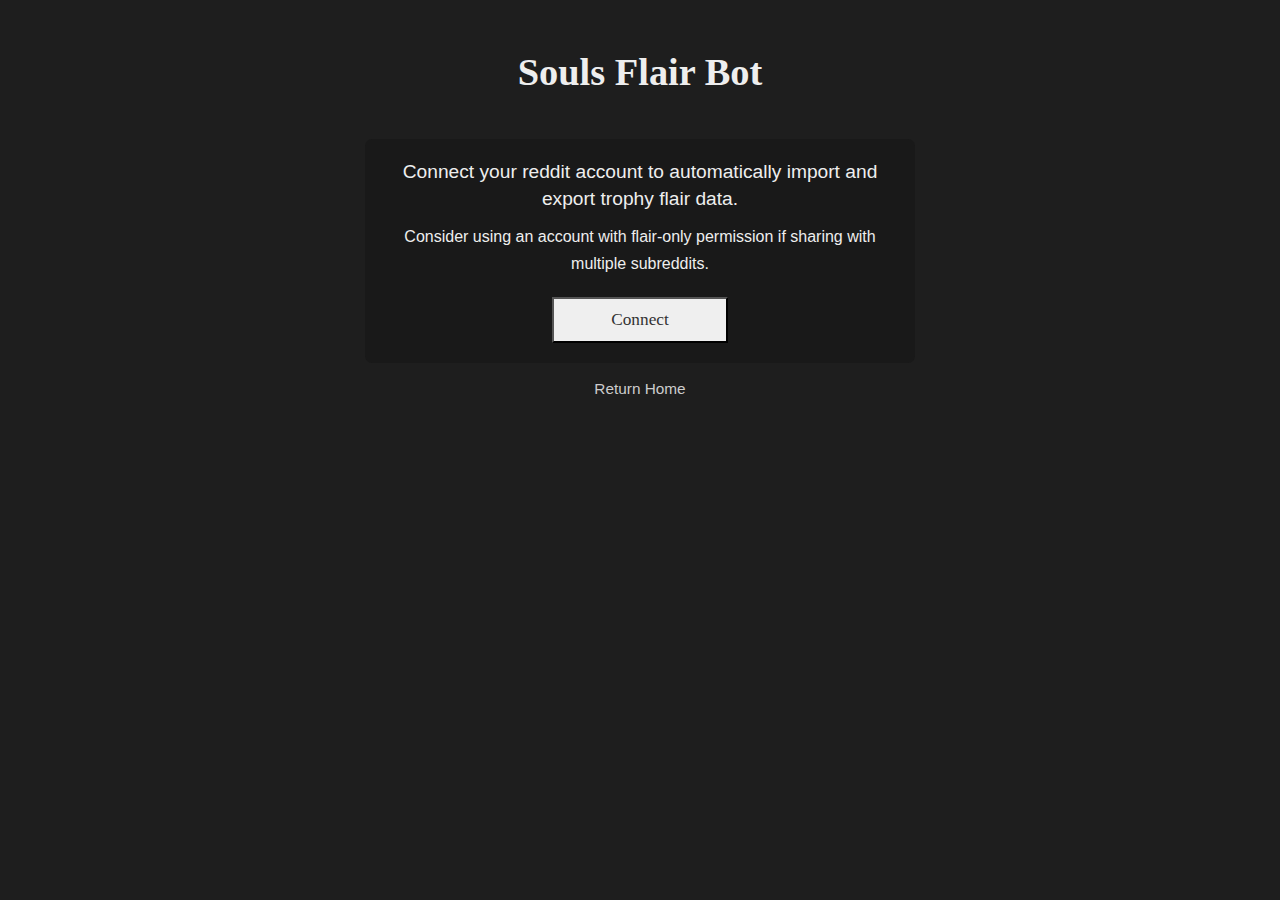
==== settings.html @ 34a61a73 "Redesigning auth to be client-side" ====
<!DOCTYPE html>
<html lang="en">
<head>
	<meta charset="utf-8">
	<meta name="viewport" content="width=device-width, initial-scale=1">
	<title>Souls Flair Bot</title>
	<link rel="stylesheet" href="css/reset.css">
	<link rel="stylesheet" href="css/utility.css">
	<link rel="stylesheet" href="css/layout.css">
	<link rel="stylesheet" href="css/common.css">
	<link rel="stylesheet" href="css/connect-toggle.css">
	<link rel="stylesheet" href="css/fonts.css">
	<link rel="stylesheet" href="css/animation.css">
</head>
<body>

	<h1>Souls Flair Bot</h1>

	<section class="section-import-list">
		<p class="tip">Please choose the subreddit to import flairs from.</p>
		<ul id="subreddit-import-list"></ul>
	</section>

	<section class="section-export-list">
		<p class="tip">Please choose the subreddits to export flairs to.</p>
		<ul id="subreddit-export-list"></ul>
	</section>

	<section class="section-disconnect">
		<p>Would you like to disconnect your reddit account?</p>
		<p><small>Although no further action is required, you can also <a href="https://www.reddit.com/prefs/apps/" target="_blank" rel="noopener">remove the app from reddit</a>.</small></p>
		<button class="btn-big">Disconnect</button>
	</section>

	<section class="section-connect">
		<p>Connect your reddit account to automatically import and export trophy flair data.</p>
		<p><small>Consider using an account with flair-only permission if sharing with multiple subreddits.</small></p>
		<a class="btn btn-big" id="btn-connect" href="#">Connect</a>
	</section>

	<a class="bottom-link" href="./">Return Home</a>

	<script type="module" src="js/libraries/snoowrap-v1.20.1.min.js"></script>
	<script type="module" src="js/common.js"></script>
	<script type="module" src="js/settings.js"></script>

</body>
</html>
---- css/utility.css ----
.disabled {
	display: none;
}

.faded {
	opacity: 0.15;
	pointer-events: none;
}

.ignore-grid {
	grid-column: 1/-1;
}
---- css/layout.css ----
body {
	transition: opacity 1s ease;
	padding: 20px;
	font-size: 1.2em;
	margin: 0 auto;
	max-width: 550px;
	text-align: center;
}

body > section {
	position: relative; /* For setting bounds on the spinner */
	margin-top: 40px;
	padding: 10px;
	border-radius: 7px;
	background-color: #191919;
}

.input-grid {
	display: grid;
	grid-template-columns: 0.22fr 0.78fr 60px;
	text-align: right;
}
.input-grid input {
	margin: 0 3px 0 8px;
}

@media only screen and (max-width: 500px) {
	.input-grid {
		grid-template-columns: 1fr;
		text-align: center;
	}
	.input-grid input {
		margin: 0;
	}
}
---- css/common.css ----
/* General */
body {
	background-color: #1e1e1e;
	color: #eee;
	font-family: 'Source Sans Pro', sans-serif;
	line-height: 1.4;
}

p {
	margin: 10px 0;
}

h1 {
	font-family: "EB Garamond";
	font-weight: bold;
}


/* Links */
a,
a:visited {
	color: #ccc;
	text-decoration: none;
}
a:hover,
a:active,
a:focus {
	color: #bbb;
	text-decoration: underline;
}


/* Buttons */
button:not([disabled]),
button:visited:not([disabled]),
.btn {
	display: inline-flex;
	align-items: center;
	justify-content: center;
	cursor: default;
	font-family: "EB Garamond";
	font-size: 0.7em;
	color: #333 !important;
	background-color: #efefef;
	padding: 1px 6px;
	border: 2px solid #555;
	text-decoration: none !important;
	border-style: outset;
}

button:hover:not([disabled]),
button:focus:not([disabled]),
.btn:hover,
.btn:focus {
	background-color: #d6d6d6;
}

button:active:not([disabled]),
.btn:active {
	border-style: inset;
}

.btn-big {
	width: 160px;
	height: 40px;
	margin: 10px 0;
	font-size: 0.9em !important;
}


/* Text inputs */
input[type="text"] {
	background-color: #eee;
	border-bottom: 0;
}
input[type="text"]:focus {
	z-index: 1;
}

input[type="text"][readonly] {
	background-color: #bbb9b9;
}


/* Elements */
.tip {
	font-size: 0.8em;
}

.bottom-link {
	font-size: 0.8em;
	display: inline-block;
	margin-top: 15px;
}

#btn-export {
	margin-top: 18px;
}
---- css/connect-toggle.css ----
/* Index */
.connected .section-connect {
	display: none;
}

body:not(.connected) .section-username,
body:not(.connected) #btn-export,
body:not(.connected) .settings {
	display: none;
}

/* Settings */
body:not(.connected) .section-import-list,
body:not(.connected) .section-export-list,
body:not(.connected) .section-disconnect {
	display: none;
}
---- css/fonts.css ----
/* Webfonts */
@font-face {
	font-family: 'EB Garamond';
	font-display: auto;
	src:
		local('EB Garamond'),
		url(../fonts/eb-garamond-bold.woff2) format('woff2'),
		url(../fonts/eb-garamond-bold.woff) format('woff');
	unicode-range: U+20,U+21,U+26-29,U+2C-3B,U+3F-57,U+59,U+61-7A,U+2013,U+2019,U+201C,U+201D,U+2026;
}
@font-face {
	font-family: 'Source Sans Pro';
	font-display: auto;
	src:
		local('Source Sans Pro Regular'),
		local('SourceSansPro-Regular'),
		url(../fonts/source-sans-pro.woff2) format('woff2'),
		url(../fonts/source-sans-pro.woff) format('woff');
	unicode-range: U+20,U+21,U+26-29,U+2C-3B,U+3F-57,U+59,U+61-7A,U+2013,U+2019,U+201C,U+201D,U+2026;
}
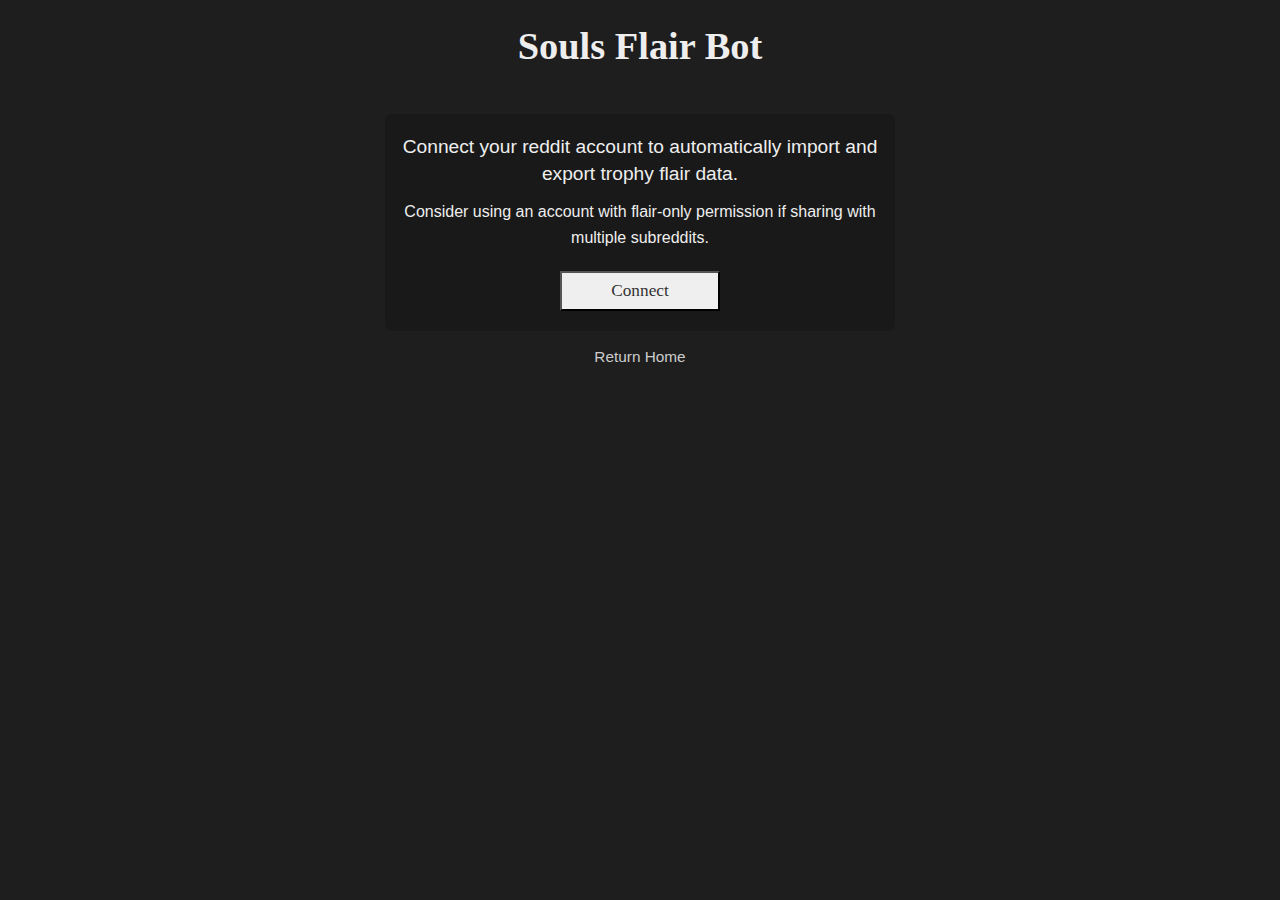
==== commit ec22e27d: "Loading subreddit list on settings page" ====
--- a/settings.html
+++ b/settings.html
@@ -18,7 +18,7 @@
 
 	<section class="section-import-list">
 		<p class="tip">Please choose the subreddit to import flairs from.</p>
-		<ul id="subreddit-import-list"></ul>
+		<select id="subreddit-import-list"></select>
 	</section>
 
 	<section class="section-export-list">
@@ -28,20 +28,19 @@
 
 	<section class="section-disconnect">
 		<p>Would you like to disconnect your reddit account?</p>
-		<p><small>Although no further action is required, you can also <a href="https://www.reddit.com/prefs/apps/" target="_blank" rel="noopener">remove the app from reddit</a>.</small></p>
-		<button class="btn-big">Disconnect</button>
+		<p><small>This will delete all local data, and remove the <a href="https://www.reddit.com/prefs/apps/" target="_blank" rel="noopener">app from reddit</a>.</small></p>
+		<button class="btn-big" id="btn-disconnect" disabled>Disconnect</button>
 	</section>
 
 	<section class="section-connect">
 		<p>Connect your reddit account to automatically import and export trophy flair data.</p>
 		<p><small>Consider using an account with flair-only permission if sharing with multiple subreddits.</small></p>
-		<a class="btn btn-big" id="btn-connect" href="#">Connect</a>
+		<button class="btn-big" id="btn-connect" disabled>Connect</button>
 	</section>
 
 	<a class="bottom-link" href="./">Return Home</a>
 
 	<script type="module" src="js/libraries/snoowrap-v1.20.1.min.js"></script>
-	<script type="module" src="js/common.js"></script>
 	<script type="module" src="js/settings.js"></script>
 
 </body>
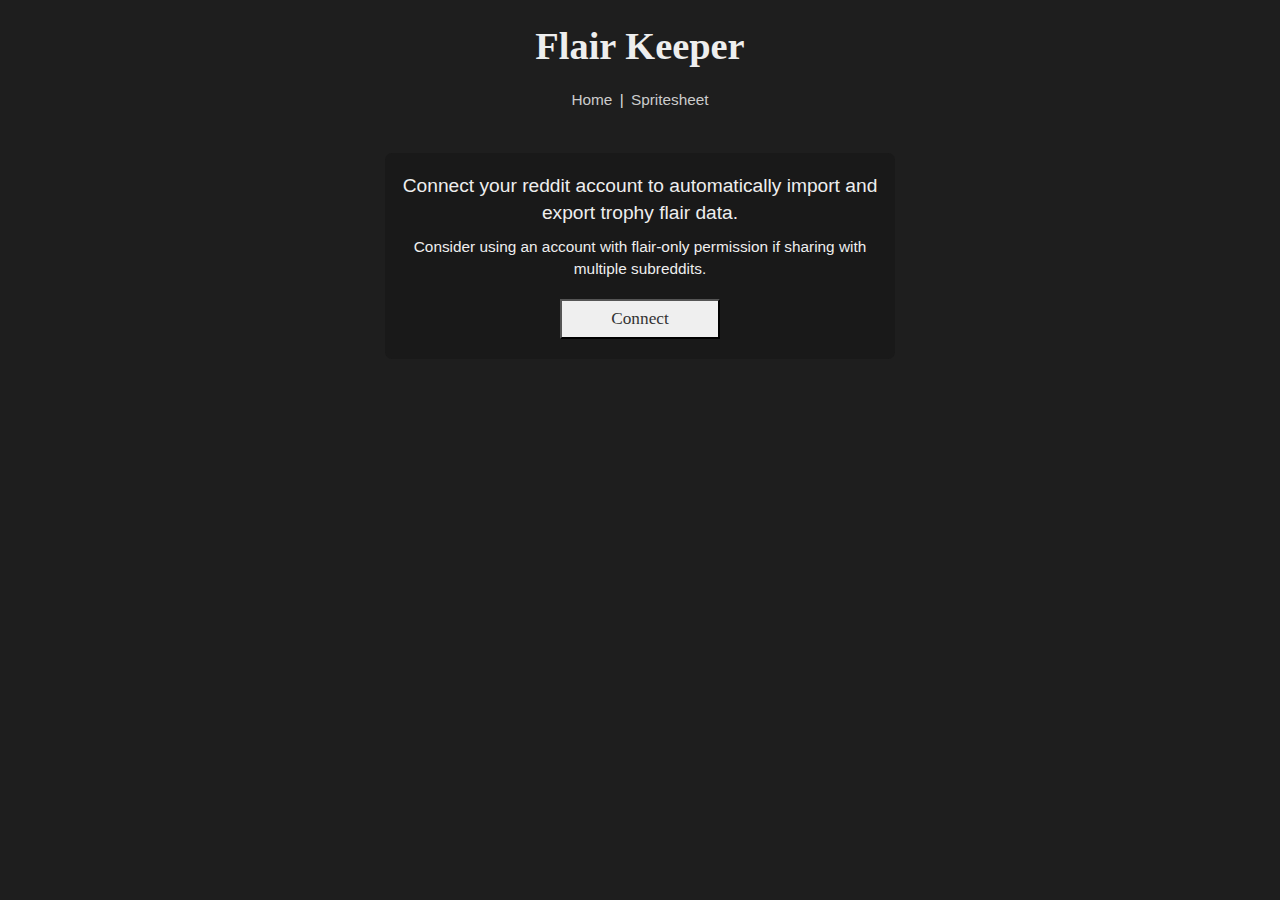
==== commit 777734b4: "Adding spinner to settings loading" ====
--- a/settings.html
+++ b/settings.html
@@ -3,42 +3,59 @@
 <head>
 	<meta charset="utf-8">
 	<meta name="viewport" content="width=device-width, initial-scale=1">
-	<title>Souls Flair Bot</title>
+	<title>Flair Keeper | Settings</title>
 	<link rel="stylesheet" href="css/reset.css">
 	<link rel="stylesheet" href="css/utility.css">
 	<link rel="stylesheet" href="css/layout.css">
 	<link rel="stylesheet" href="css/common.css">
-	<link rel="stylesheet" href="css/connect-toggle.css">
 	<link rel="stylesheet" href="css/fonts.css">
 	<link rel="stylesheet" href="css/animation.css">
+	<link rel="stylesheet" href="css/subreddit-list.css">
+	<script>
+		if (localStorage.getItem("refreshToken")) {
+			document.documentElement.classList.add("connected");
+		}
+	</script>
 </head>
 <body>
 
-	<h1>Souls Flair Bot</h1>
+	<h1>Flair Keeper</h1>
 
-	<section class="section-import-list">
-		<p class="tip">Please choose the subreddit to import flairs from.</p>
-		<select id="subreddit-import-list"></select>
+	<nav>
+		<a href="./">Home</a> |
+		<span class="connected-only current">Settings</span>
+		<span class="connected-only">|</span>
+		<a href="spritesheet.html">Spritesheet</a>
+	</nav>
+
+	<section class="section-import-list connected-only">
+		<p>Please choose the subreddit to import flairs from.</p>
+		<select id="subreddit-import-list" disabled>
+			<option>Loading</option>
+		</select>
 	</section>
 
-	<section class="section-export-list">
-		<p class="tip">Please choose the subreddits to export flairs to.</p>
+	<section class="section-export-list connected-only">
+		<p>Please choose the subreddits to export flairs to.</p>
+		<span id="settings-spinner" class="spinner"></span>
 		<ul id="subreddit-export-list"></ul>
 	</section>
 
-	<section class="section-disconnect">
+	<button class="btn-big connected-only" id="btn-save" disabled>Save</button>
+
+	<hr class="connected-only">
+
+	<section class="section-disconnect connected-only">
 		<p>Would you like to disconnect your reddit account?</p>
-		<p><small>This will delete all local data, and remove the <a href="https://www.reddit.com/prefs/apps/" target="_blank" rel="noopener">app from reddit</a>.</small></p>
+		<p class="tip">This will delete all local data, and remove the <a href="https://www.reddit.com/prefs/apps/" target="_blank" rel="noopener">app from reddit.</a></p>
 		<button class="btn-big" id="btn-disconnect" disabled>Disconnect</button>
 	</section>
 
-	<section class="section-connect">
+	<section class="section-connect disconnected-only">
 		<p>Connect your reddit account to automatically import and export trophy flair data.</p>
-		<p><small>Consider using an account with flair-only permission if sharing with multiple subreddits.</small></p>
+		<p class="tip">Consider using an account with flair-only permission if sharing with multiple subreddits.</p>
 		<button class="btn-big" id="btn-connect" disabled>Connect</button>
 	</section>
-
-	<a class="bottom-link" href="./">Return Home</a>
 
 	<script type="module" src="js/libraries/snoowrap-v1.20.1.min.js"></script>
 	<script type="module" src="js/settings.js"></script>
--- a/css/utility.css
+++ b/css/utility.css
@@ -1,12 +1,31 @@
-.disabled {
-	display: none;
+:root {
+	--gold-trim: #b0ae4c;
+}
+
+.hidden {
+	display: none !important;
 }
 
 .faded {
-	opacity: 0.15;
+	opacity: 0.25;
+}
+
+.disable-click {
 	pointer-events: none;
+}
+
+.error {
+	color: #ab0000 !important;
 }
 
 .ignore-grid {
 	grid-column: 1/-1;
 }
+
+/* Hide elements based on .connected in <body> */
+html.connected .disconnected-only {
+	display: none;
+}
+html:not(.connected) .connected-only {
+	display: none;
+}
--- a/css/common.css
+++ b/css/common.css
@@ -83,16 +83,34 @@
 
 
 /* Elements */
+hr {
+	margin-top: 20px;
+}
+
 .tip {
 	font-size: 0.8em;
 }
 
-.bottom-link {
+nav {
 	font-size: 0.8em;
 	display: inline-block;
 	margin-top: 15px;
+	color: #ddd;
+}
+nav a{
+	margin: 3px;
 }
 
 #btn-export {
 	margin-top: 18px;
 }
+
+#output-permutations, #output-css {
+	background-color: #191919;
+	color: white;
+	min-width: 100%;
+	max-width: 100%;
+	min-height: 136px;
+	overflow-y: scroll;
+	font-size: 0.7em;
+}
--- a/css/animation.css
+++ b/css/animation.css
@@ -0,0 +1,17 @@
+.spinner {
+	display: block;
+	margin: 30px auto;
+	font-size: 5px;
+	width: 7em;
+	height: 7em;
+	border-radius: 100%;
+	border-top: 1.1em solid rgba(255, 255, 255, 0.2);
+	border-right: 1.1em solid rgba(255, 255, 255, 0.2);
+	border-bottom: 1.1em solid rgba(255, 255, 255, 0.2);
+	border-left: 1.1em solid #fff;
+	animation: spinner 1.1s infinite linear;
+}
+@keyframes spinner {
+	0% {transform: rotate(0deg);}
+	100% {transform: rotate(360deg);}
+}
